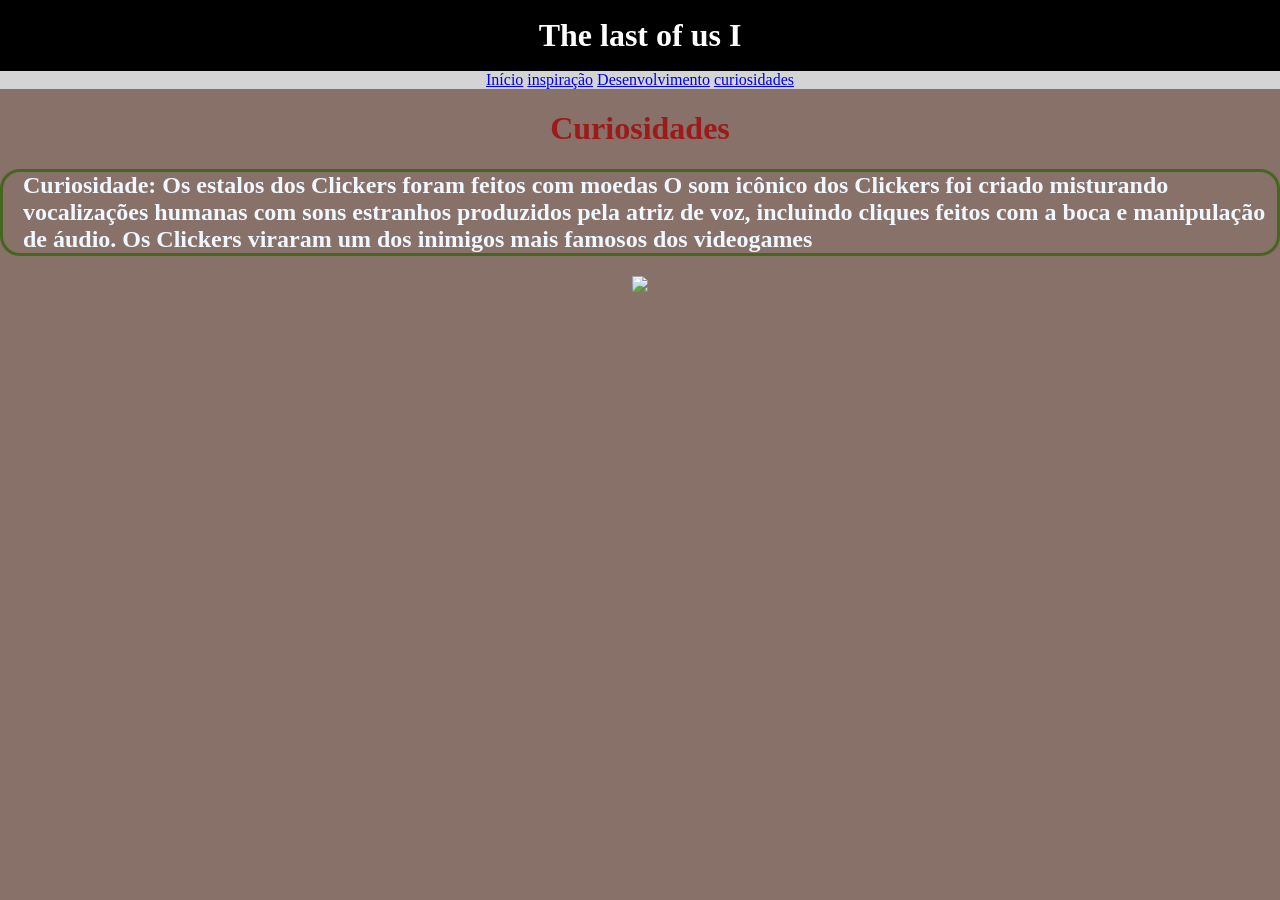
==== curiosidades.html @ 9d5a03c6 "término the last of us 1" ====
<!doctype html>
<html lang="pt-br">
  <head>
    <link rel="stylesheet" href="css/ai-ai.css" />
    <meta charset="UTF-8" />
    <meta name="viewport" content="width=device-width, initial-scale=1.0" />
    <title>The last of us I</title>
    <header>
      <h1 class="título">The last of us I</h1>
    </header>
    <nav>
      <a href="index.html">Início</a>
      <a href="inspiração.html">inspiração</a>
      <a href="Desenvolvimento.html">Desenvolvimento</a>
      <a href="curiosidades.html">curiosidades</a>
    </nav>
  </head>
  <body>
    <h1 class="curiosidades">Curiosidades</h1>
    <h2 class="curiosidades2">
      Curiosidade: Os estalos dos Clickers foram feitos com moedas O som icônico
      dos Clickers foi criado misturando vocalizações humanas com sons estranhos
      produzidos pela atriz de voz, incluindo cliques feitos com a boca e
      manipulação de áudio. Os Clickers viraram um dos inimigos mais famosos dos
      videogames
    </h2>
    <div class="clicker">
      <img
        src="https://static0.gamerantimages.com/wordpress/wp-content/uploads/2023/02/last-of-us-part-1-clicker.jpg?q=50&fit=crop&w=825&dpr=1.5"
      />
    </div>
  </body>
</html>
---- css/ai-ai.css ----
.título {
  color: rgb(255, 255, 255);

  text-align: center;
  margin-top: 0;
  margin-bottom: 0;
}

body {
  background-color: rgb(136, 113, 105);
  margin: 0%;
}

footer {
  background-color: rgb(38, 94, 199);
  padding: 10px;
  color: beige;
  text-align: center;
}

nav {
  text-align: center;
  background-color: rgb(212, 212, 212);
}

section {
  border: 3px solid;
  margin-top: 17px;
  margin-bottom: 17px;
  color: rgb(0, 0, 0);
  border-radius: 10px;
  padding-left: 10px;
}

h3 {
  color: azure;
}

header {
  background-color: rgb(0, 0, 0);
  padding: 17px;
}

.Sobre {
  color: rgb(156, 26, 26);
  text-align: center;
}

h4 {
  border: 3px solid;
  border-color: rgb(68, 102, 30);
  border-radius: 20px;
  padding-left: 20px;
  color: azure;
}

.foof {
  text-align: center;
}

h4 {
  border: 3px solid;
  border-radius: 20px;
  border-color: rgb(68, 102, 30);
}

.dese {
  color: rgb(156, 26, 26);
  text-align: center;
}

.desenvolvimento {
  padding-left: 20px;
  border: 3px solid;
  border-radius: 20px;
  border-color: rgb(68, 102, 30);
}

.video {
  text-align: center;
}

.curiosidades {
  text-align: center;
  color: rgb(156, 26, 26);
}

.curiosidades2 {
  color: aliceblue;
  padding-left: 20px;
  border: 3px solid;
  border-radius: 20px;
  border-color: rgb(68, 102, 30);
}

.clicker {
  text-align: center;
}

.tx {
  border: 3px solid;
  border-radius: 20px;
  border-color: rgb(68, 102, 30);
}
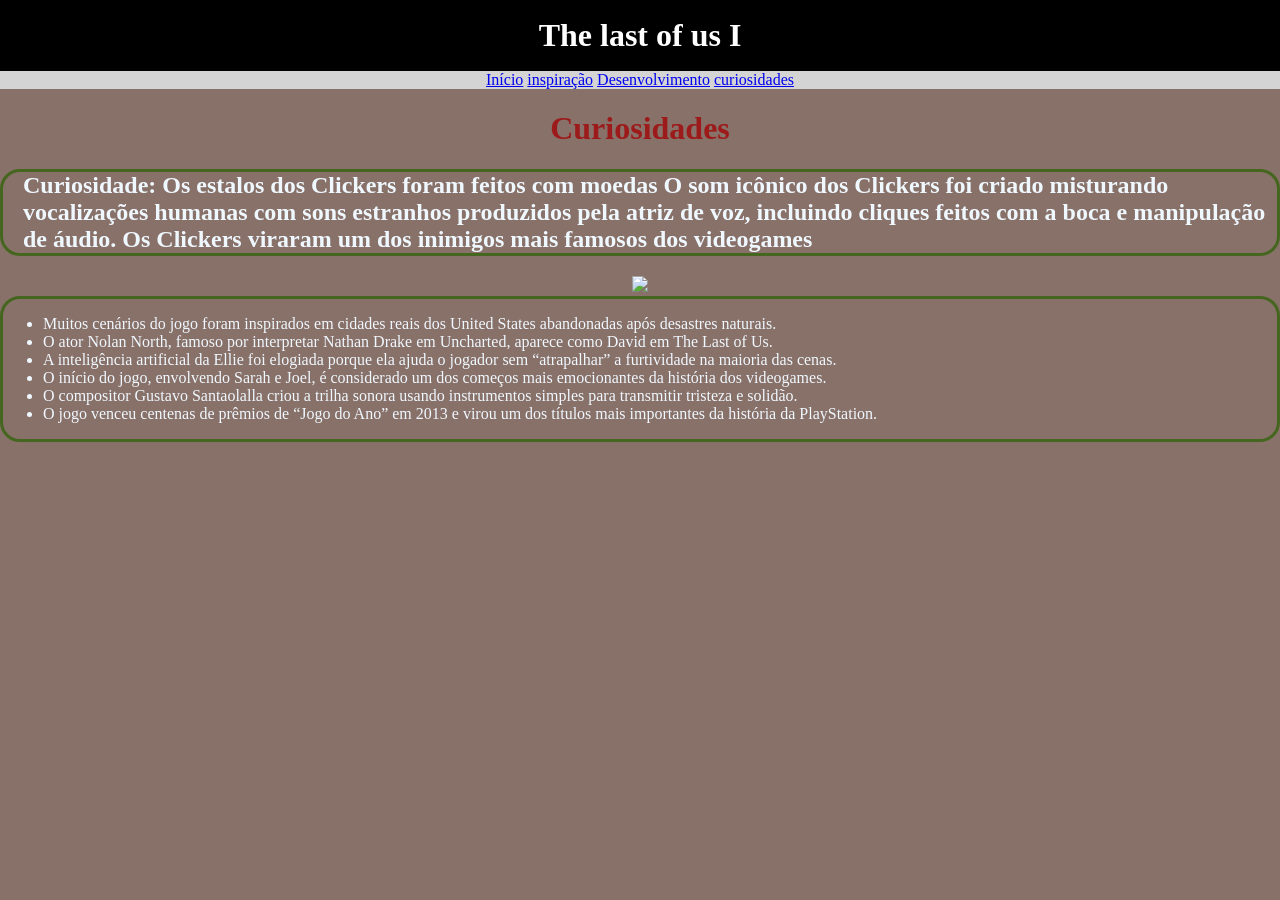
==== commit e056f2cd: "término" ====
--- a/curiosidades.html
+++ b/curiosidades.html
@@ -29,5 +29,33 @@
         src="https://static0.gamerantimages.com/wordpress/wp-content/uploads/2023/02/last-of-us-part-1-clicker.jpg?q=50&fit=crop&w=825&dpr=1.5"
       />
     </div>
+    <div class="lista">
+      <ul>
+        <li>
+          Muitos cenários do jogo foram inspirados em cidades reais dos United
+          States abandonadas após desastres naturais.
+        </li>
+        <li>
+          O ator Nolan North, famoso por interpretar Nathan Drake em Uncharted,
+          aparece como David em The Last of Us.
+        </li>
+        <li>
+          A inteligência artificial da Ellie foi elogiada porque ela ajuda o
+          jogador sem “atrapalhar” a furtividade na maioria das cenas.
+        </li>
+        <li>
+          O início do jogo, envolvendo Sarah e Joel, é considerado um dos
+          começos mais emocionantes da história dos videogames.
+        </li>
+        <li>
+          O compositor Gustavo Santaolalla criou a trilha sonora usando
+          instrumentos simples para transmitir tristeza e solidão.
+        </li>
+        <li>
+          O jogo venceu centenas de prêmios de “Jogo do Ano” em 2013 e virou um
+          dos títulos mais importantes da história da PlayStation.
+        </li>
+      </ul>
+    </div>
   </body>
 </html>
--- a/css/ai-ai.css
+++ b/css/ai-ai.css
@@ -102,3 +102,14 @@
   border-radius: 20px;
   border-color: rgb(68, 102, 30);
 }
+
+h2 {
+  color: rgb(255, 255, 255);
+}
+
+.lista {
+  color: aliceblue;
+  border: 3px solid;
+  border-radius: 20px;
+  border-color: rgb(68, 102, 30);
+}
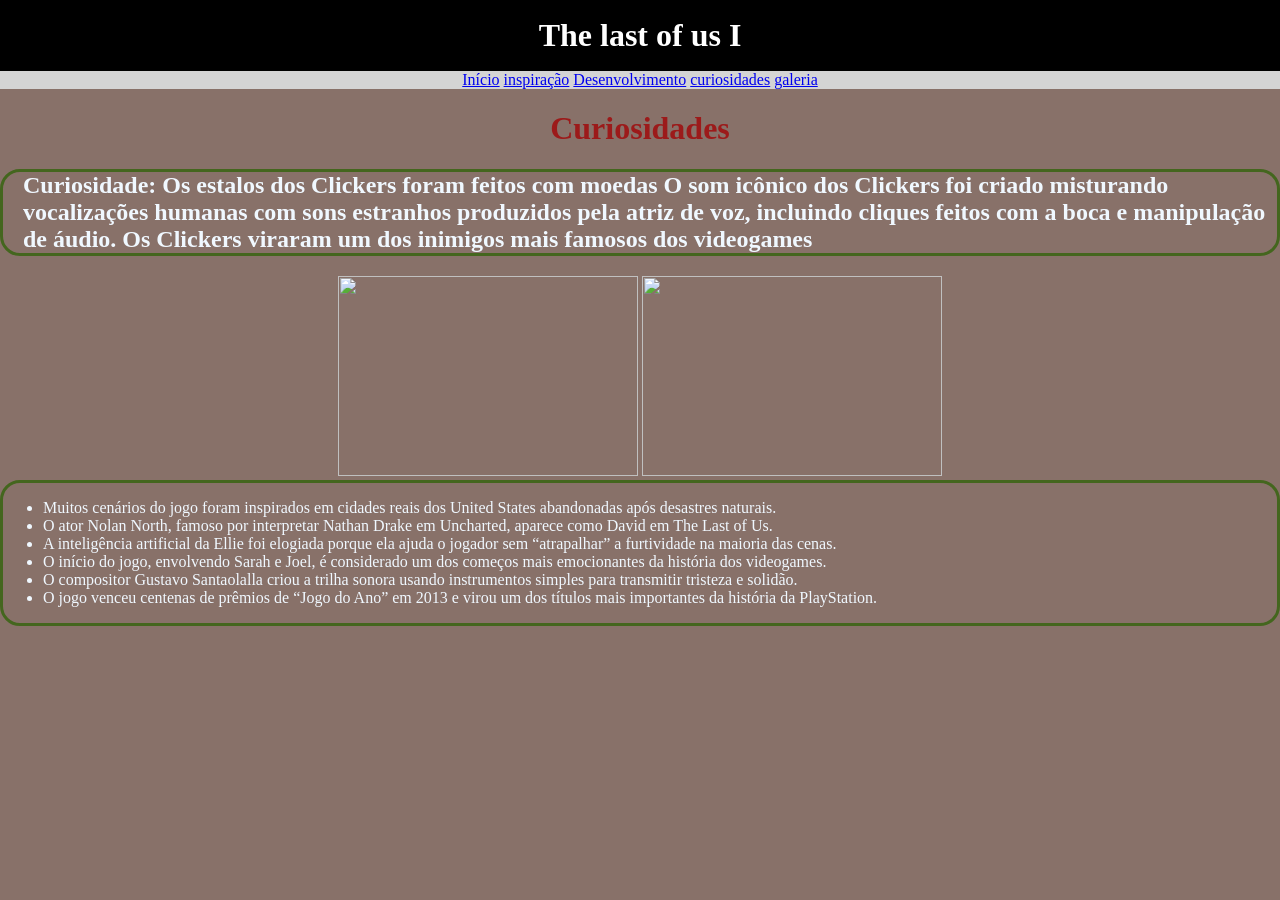
==== commit 517b60bd: "oi" ====
--- a/curiosidades.html
+++ b/curiosidades.html
@@ -13,6 +13,7 @@
       <a href="inspiração.html">inspiração</a>
       <a href="Desenvolvimento.html">Desenvolvimento</a>
       <a href="curiosidades.html">curiosidades</a>
+      <a href="#galeria.html">galeria</a>
     </nav>
   </head>
   <body>
@@ -27,6 +28,9 @@
     <div class="clicker">
       <img
         src="https://static0.gamerantimages.com/wordpress/wp-content/uploads/2023/02/last-of-us-part-1-clicker.jpg?q=50&fit=crop&w=825&dpr=1.5"
+      />
+      <img
+        src="https://lh5.ggpht.com/-iuNaVczs2rc/VE36em3p_yI/AAAAAAAABnQ/___KbeLMf6Y/s1600/Pou.png"
       />
     </div>
     <div class="lista">
--- a/css/ai-ai.css
+++ b/css/ai-ai.css
@@ -113,3 +113,13 @@
   border-radius: 20px;
   border-color: rgb(68, 102, 30);
 }
+
+.img {
+  width: 800px;
+  height: auto;
+}
+
+img {
+  width: 300px;
+  height: 200px;
+}
